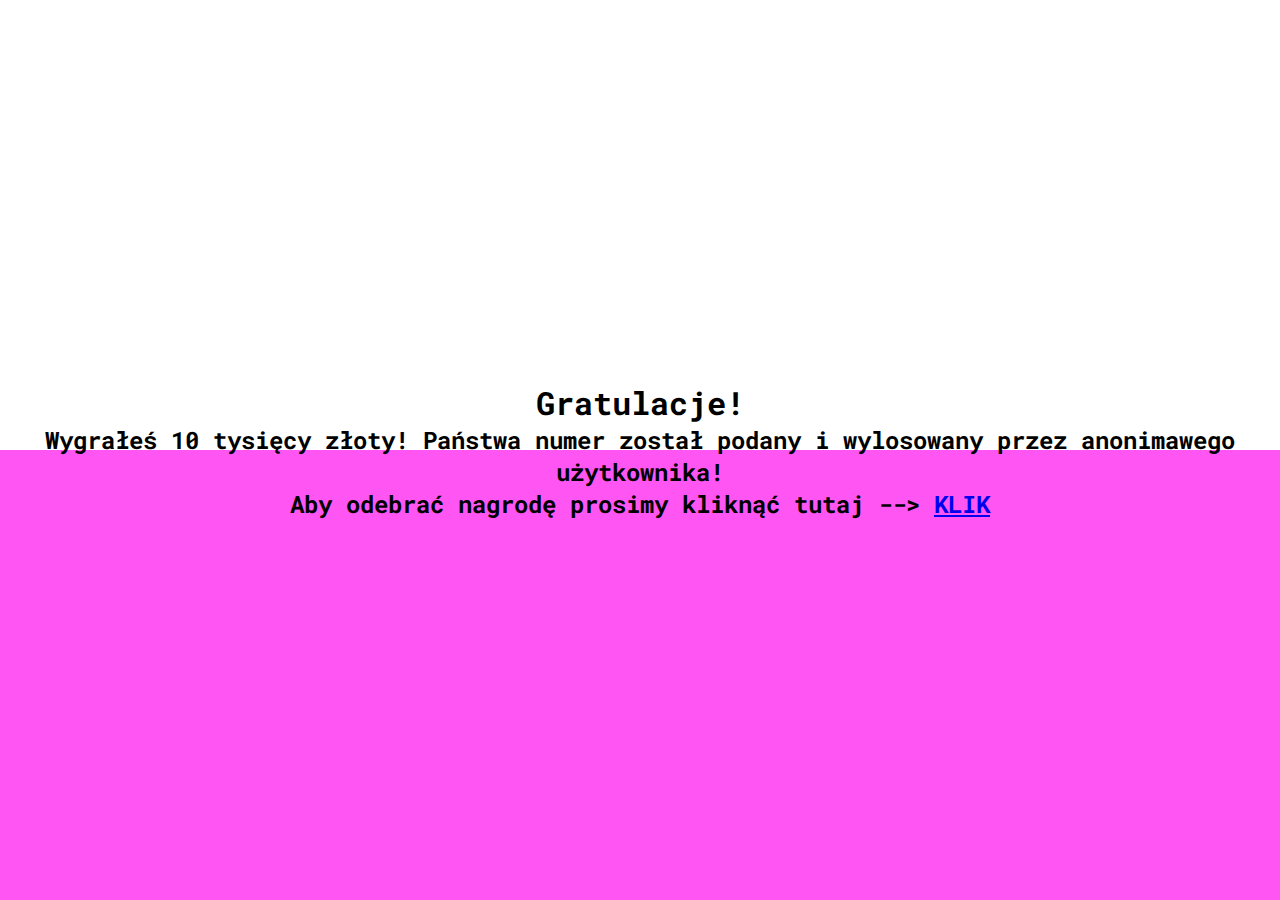
==== index.html @ c6967d73 "Add files via upload" ====
<!DOCTYPE HTML>
<html lang="pl">
<head>
	<link rel="shortcut icon" type="image/png" href="background.jpg">
		<script>
		window.onblur = function () { document.title = "🍎 Grażyna z kanału 6"; }
		window.onfocus = function () { document.title = "🍏 Grażyna z kanału 6"; }
	</script>
	<meta charset="utf-8" />
    <title>🍏 Grażyna z kanału 6</title> 
   <meta http-equiv="X-UA-Compatible" content="IE=edge,chrome=1" />
   <link href="style.css" rel="stylesheet" type="text/css">
<body><center>
	<h1>Gratulacje!</h1>
	<h2>Wygrałeś 10 tysięcy złoty! Państwa numer został podany i wylosowany przez anonimawego użytkownika!</h2>
	<h2>Aby odebrać nagrodę prosimy kliknąć tutaj --> <a href="odbierz">KLIK</a></center>
</body>    
</html>
---- style.css ----
@import url('https://fonts.googleapis.com/css?family=Roboto+Mono&display=swap');

*
{
    margin: 0;
    padding: 0;
}
body
{
	margin: 0;
    padding: 0;
	display: flex;
	justify-content: center;
	align-items: center;
	min-height: 100vh;
	background: linear-gradient(#fff 0%, #fff 50%, #ff56f3 50%, #ff56f3 100%);
}

h1
{
	font-family: 'Roboto Mono', monospace;
	float: center;
	text-align: center;
}
h2
{
	font-family: 'Roboto Mono', monospace;
	float: center;
	text-align: center;
}
h3
{
	font-family: 'Roboto Mono', monospace;
	float: center;
	text-align: center;
}
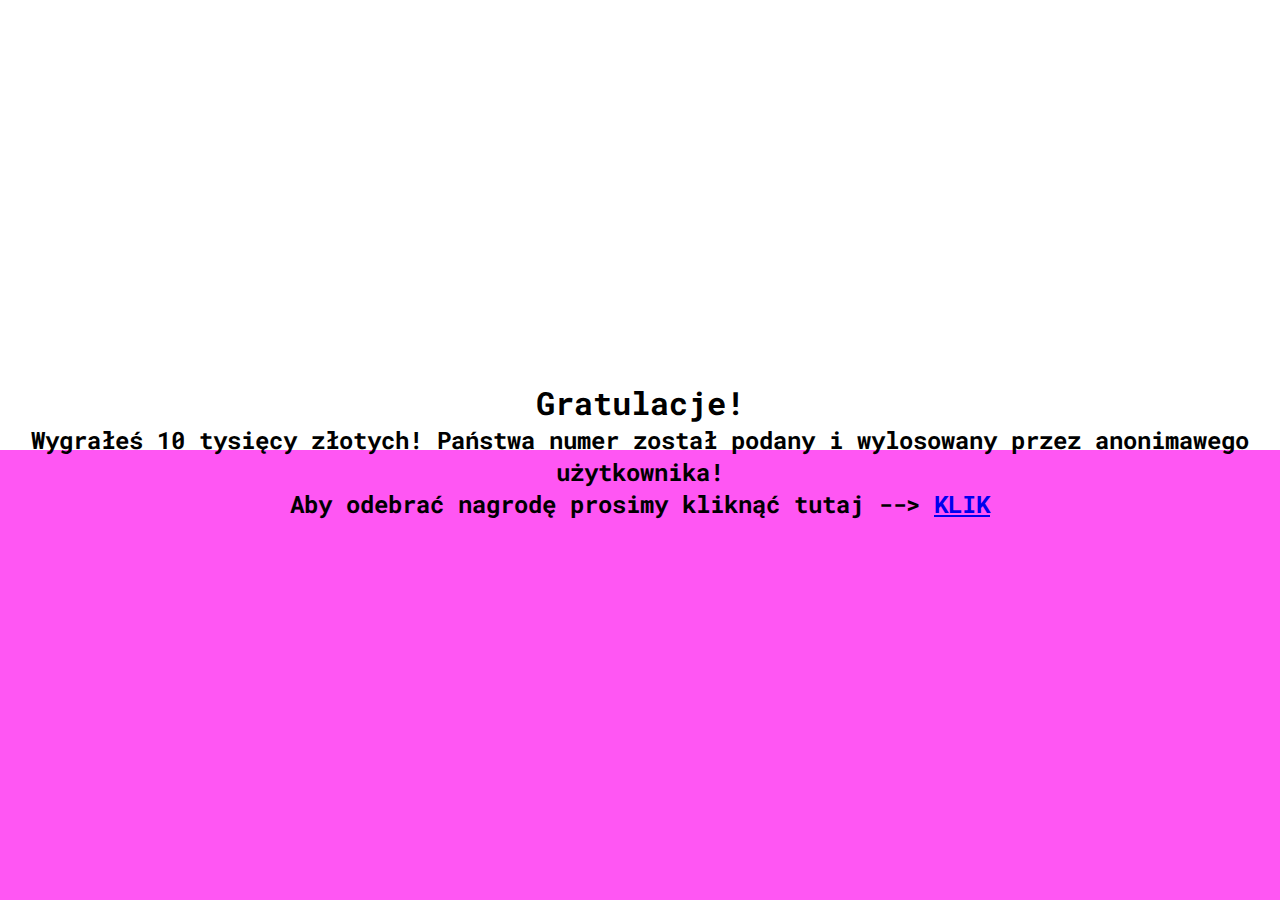
==== commit fc0da0ed: "Update index.html" ====
--- a/index.html
+++ b/index.html
@@ -12,7 +12,7 @@
    <link href="style.css" rel="stylesheet" type="text/css">
 <body><center>
 	<h1>Gratulacje!</h1>
-	<h2>Wygrałeś 10 tysięcy złoty! Państwa numer został podany i wylosowany przez anonimawego użytkownika!</h2>
+	<h2>Wygrałeś 10 tysięcy złotych! Państwa numer został podany i wylosowany przez anonimawego użytkownika!</h2>
 	<h2>Aby odebrać nagrodę prosimy kliknąć tutaj --> <a href="odbierz">KLIK</a></center>
 </body>    
 </html>
